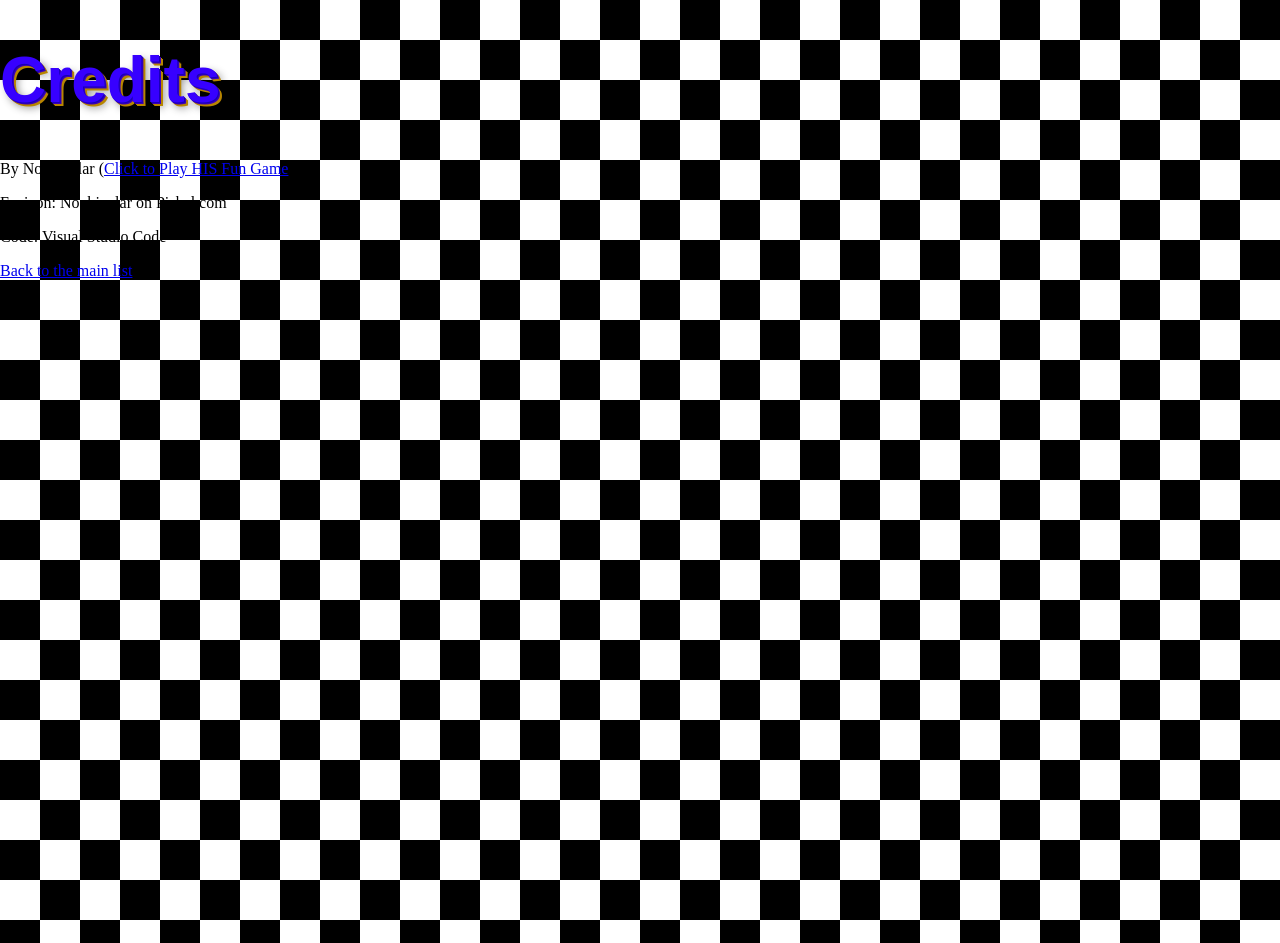
==== credits.html @ e1370384 "Add files via upload" ====
<!DOCTYPE html>
<html lang="en">
<head>
    <meta charset="UTF-8">
    <meta name="viewport" content="width=device-width, initial-scale=1.0">
    <title>Credits | Subtly Pissing Me Off</title>
    <link rel="icon" type="image/png" href="Downloads/subtly%20pissed.png">
    <link rel="stylesheet" href="style.css">
</head>
<body>
    <h1>Credits</h1>
    <section class="credits">
        <p>By Noobicular (<a href="https://gamejolt.com/games/dontpissyourpants/1102180" target="_blank" rel="noopener noreferrer">Click to Play HIS Fun Game</a>)</p>
        <p>Favicon: Noobicular on Piskel.com</p>
        <p>Code: Visual Studio Code</p>
    </section>
    <a class="page-link" href="test1.html">Back to the main list</a>
</body>
</html>
---- style.css ----
body {
  margin: 0;
  min-height: 100vh;
  background-color: white;
  background-image: conic-gradient(
    black 25%,
    white 0 50%,
    black 0 75%,
    white 0
  );
  background-size: 80px 80px;
}

h1 {

  font-family: Impact, sans-serif;
  font-size: 4rem;
  color: #3700ff;
  text-shadow:
    1px 1px 0 #1900b8,
    2px 2px 0 #3d00b8,
    3px 3px 0 #b88600,
    4px 4px 0 #b88600,
    5px 5px 8px rgba(0, 0, 0, 0.45);
}
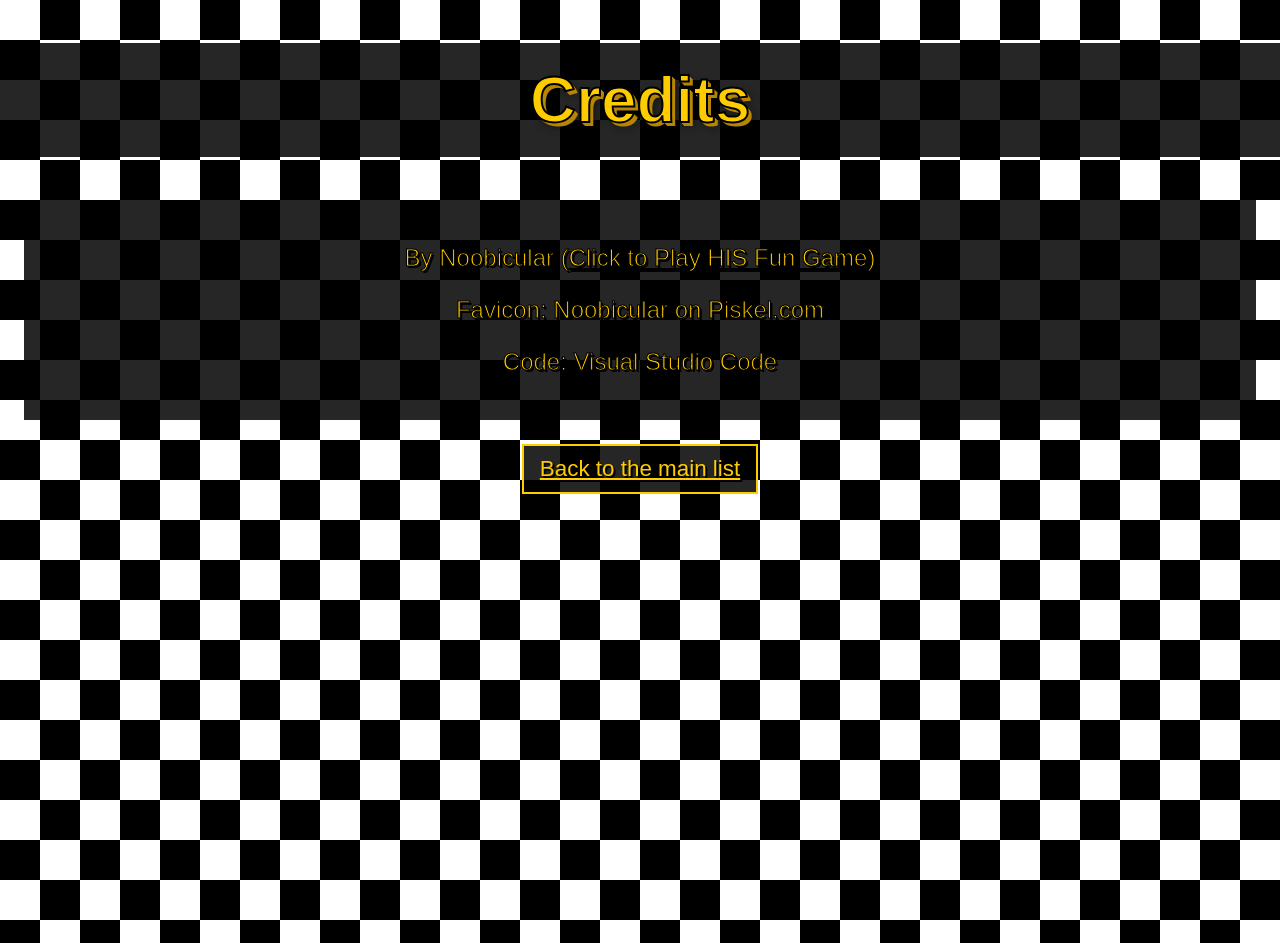
==== commit e0f41404: "Refactor credits.html structure and remove favicon link" ====
--- a/credits.html
+++ b/credits.html
@@ -4,7 +4,7 @@
     <meta charset="UTF-8">
     <meta name="viewport" content="width=device-width, initial-scale=1.0">
     <title>Credits | Subtly Pissing Me Off</title>
-    <link rel="icon" type="image/png" href="Downloads/subtly%20pissed.png">
+
     <link rel="stylesheet" href="style.css">
 </head>
 <body>
--- a/style.css
+++ b/style.css
@@ -13,14 +13,76 @@
 }
 
 h1 {
-
   font-family: Impact, sans-serif;
   font-size: 4rem;
-  color: #3700ff;
+  text-align: center;
+  color: #ffcc00;
+  -webkit-text-stroke: 2px black;
+  background: rgba(0, 0, 0, 0.85);
+  padding: 20px;
   text-shadow:
-    1px 1px 0 #1900b8,
-    2px 2px 0 #3d00b8,
+    1px 1px 0 #b88600,
+    2px 2px 0 #b88600,
     3px 3px 0 #b88600,
     4px 4px 0 #b88600,
     5px 5px 8px rgba(0, 0, 0, 0.45);
+}
+
+.byline {
+  margin: -20px 0 20px;
+  padding: 4px;
+  font-family: Impact, sans-serif;
+  font-size: 1rem;
+  text-align: center;
+  color: #ffcc00;
+  -webkit-text-stroke: 1px black;
+  background: rgba(0, 0, 0, 0.85);
+}
+
+ul {
+  font-family: Impact, sans-serif;
+  font-size: 2rem;
+  color: #ffcc00;
+  -webkit-text-stroke: 2px black;
+  background: rgba(0, 0, 0, 0.85);
+  padding: 20px 40px;
+  text-shadow: 2px 2px 0 black;
+}
+
+.page-link,
+.link-list a {
+  color: #ffcc00;
+  text-shadow: 2px 2px 0 black;
+}
+
+.page-link {
+  display: block;
+  width: fit-content;
+  margin: 24px auto;
+  padding: 10px 16px;
+  font-family: Impact, sans-serif;
+  font-size: 1.4rem;
+  background: rgba(0, 0, 0, 0.85);
+  border: 2px solid #ffcc00;
+}
+
+.page-link:hover,
+.link-list a:hover {
+  color: white;
+}
+
+.credits {
+  margin: 24px;
+  padding: 20px;
+  font-family: Impact, sans-serif;
+  font-size: 1.5rem;
+  text-align: center;
+  color: #ffcc00;
+  -webkit-text-stroke: 1px black;
+  background: rgba(0, 0, 0, 0.85);
+  text-shadow: 2px 2px 0 black;
+}
+
+.credits a {
+  color: #ffcc00;
 }
